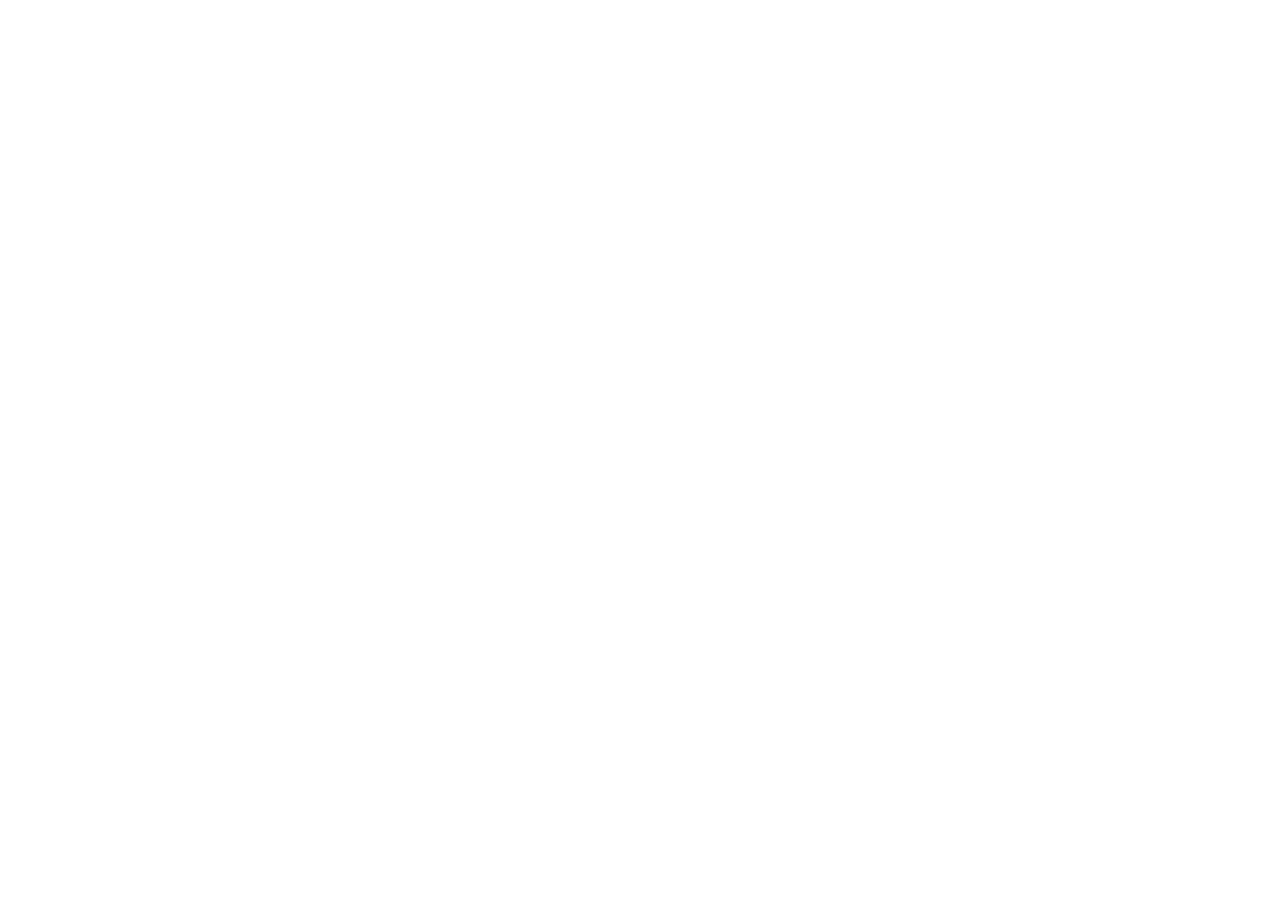
==== views/foodmap.html @ 23179034 "Añade archivos vacíos, enlazados al index" ====
<!DOCTYPE html>
<html>
  <head>
    <meta charset="utf-8">
    <!-- Viewport -->
    <meta name="viewport" content="width=device-width, initial-scale=1, maximum-scale=1">
    <title>Foodmap</title>
    <!-- Import Bootstrap CSS -->
    <link rel="stylesheet" href="vendors/bootstrap/css/bootstrap.min.css">
    <!-- main.css -->
    <link rel="stylesheet" href="css/main.css">
  </head>
  <body>
    <!-- Import jQuery -->
    <script type="text/javascript" src="vendors/jquery/jquery-3.2.1.min.js"></script>
    <!-- Import Bootstrap JS -->
    <script type="text/javascript" src="vendors/bootstrap/js/bootstrap.min.js"></script>
    <!-- app.js -->
    <script type="text/javascript" src="js/app.js"></script>
  </body>
</html>
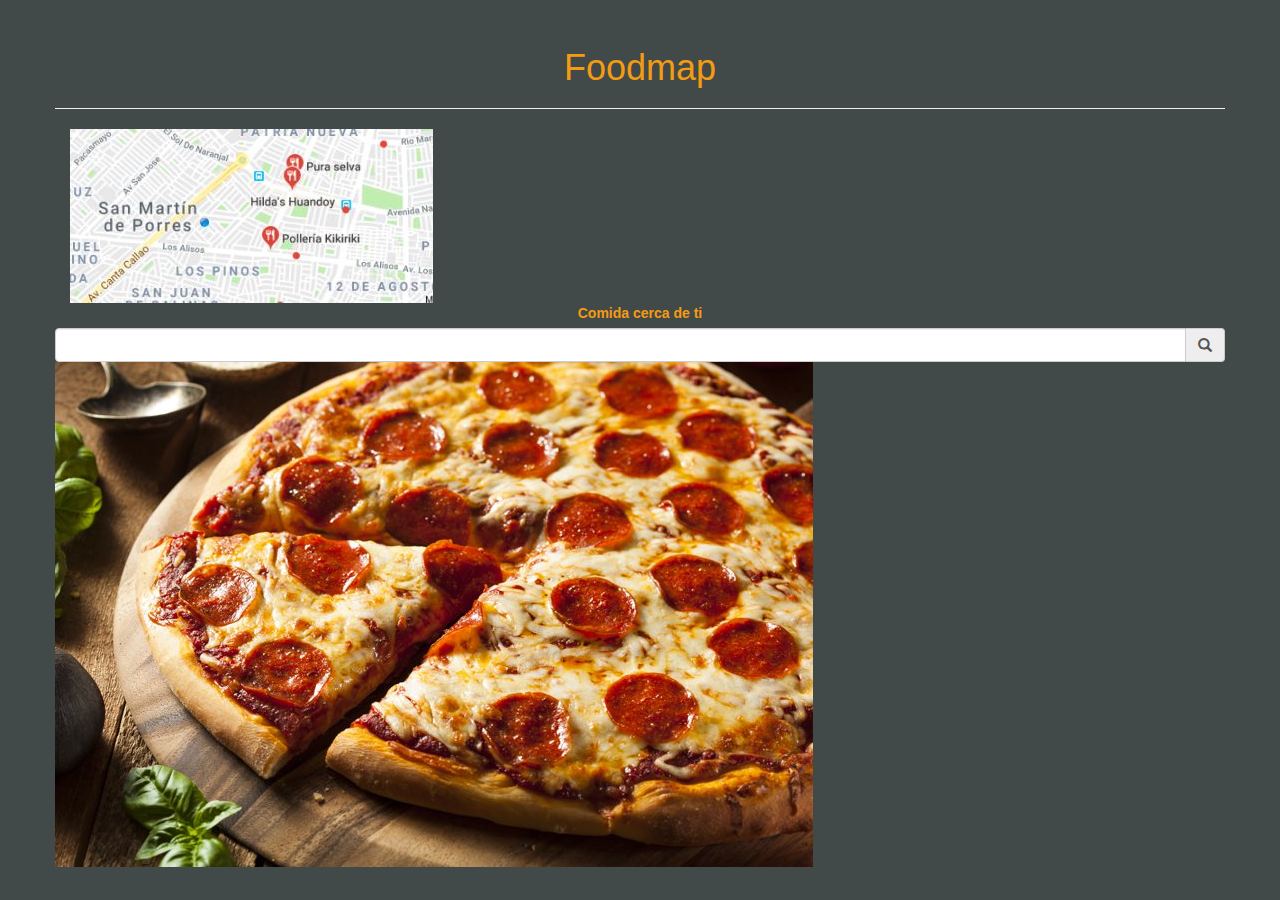
==== commit 582d370e: "Añade splash y vista principal" ====
--- a/views/foodmap.html
+++ b/views/foodmap.html
@@ -6,16 +6,41 @@
     <meta name="viewport" content="width=device-width, initial-scale=1, maximum-scale=1">
     <title>Foodmap</title>
     <!-- Import Bootstrap CSS -->
-    <link rel="stylesheet" href="vendors/bootstrap/css/bootstrap.min.css">
+    <link rel="stylesheet" href="../vendors/bootstrap/css/bootstrap.min.css">
     <!-- main.css -->
-    <link rel="stylesheet" href="css/main.css">
+    <link rel="stylesheet" href="../css/main.css">
   </head>
-  <body>
+  <body class="bg-gray">
+    <main class="container-flex-column high">
+      <div class="container">
+        <div class="row">
+          <div class="title">
+            <h1>Foodmap</h1>
+            <hr>
+          </div>
+          <div class="map col-xs-12">
+            <img class="img-responsive" src="../assets/images/mapa.jpg" alt="Mapa">
+          </div>
+          <form class="">
+            <label for="">Comida cerca de ti</label>
+            <div class="input-group">
+              <input type="text" class="form-control" aria-label="Amount (to the nearest dollar)">
+              <span class="input-group-addon">
+                <i class="glyphicon glyphicon-search"></i>
+              </span>
+            </div>
+          </form>
+          <div class="images">
+            <img class="img-responsive" src="../assets/images/pizza.jpg" alt="Comida">
+          </div>
+        </div>
+      </div>
+    </main>
     <!-- Import jQuery -->
-    <script type="text/javascript" src="vendors/jquery/jquery-3.2.1.min.js"></script>
+    <script type="text/javascript" src="../vendors/jquery/jquery-3.2.1.min.js"></script>
     <!-- Import Bootstrap JS -->
-    <script type="text/javascript" src="vendors/bootstrap/js/bootstrap.min.js"></script>
+    <script type="text/javascript" src="../vendors/bootstrap/js/bootstrap.min.js"></script>
     <!-- app.js -->
-    <script type="text/javascript" src="js/app.js"></script>
+    <script type="text/javascript" src="../js/.js"></script>
   </body>
 </html>
--- a/css/main.css
+++ b/css/main.css
@@ -0,0 +1,26 @@
+* {
+  margin: 0;
+  padding: 0;
+  box-sizing: border-box;
+}
+
+body {
+  font-family: 'Raleway', sans-serif !important;
+  text-align: center;
+}
+
+.bg-gray {
+  background-color: #424949;
+  color: #F39C12;
+}
+
+.container-flex-column {
+  display: flex;
+	flex-direction: column;
+	justify-content: space-between;
+	padding: 2em;
+}
+
+.high {
+	height: 100vh;
+}
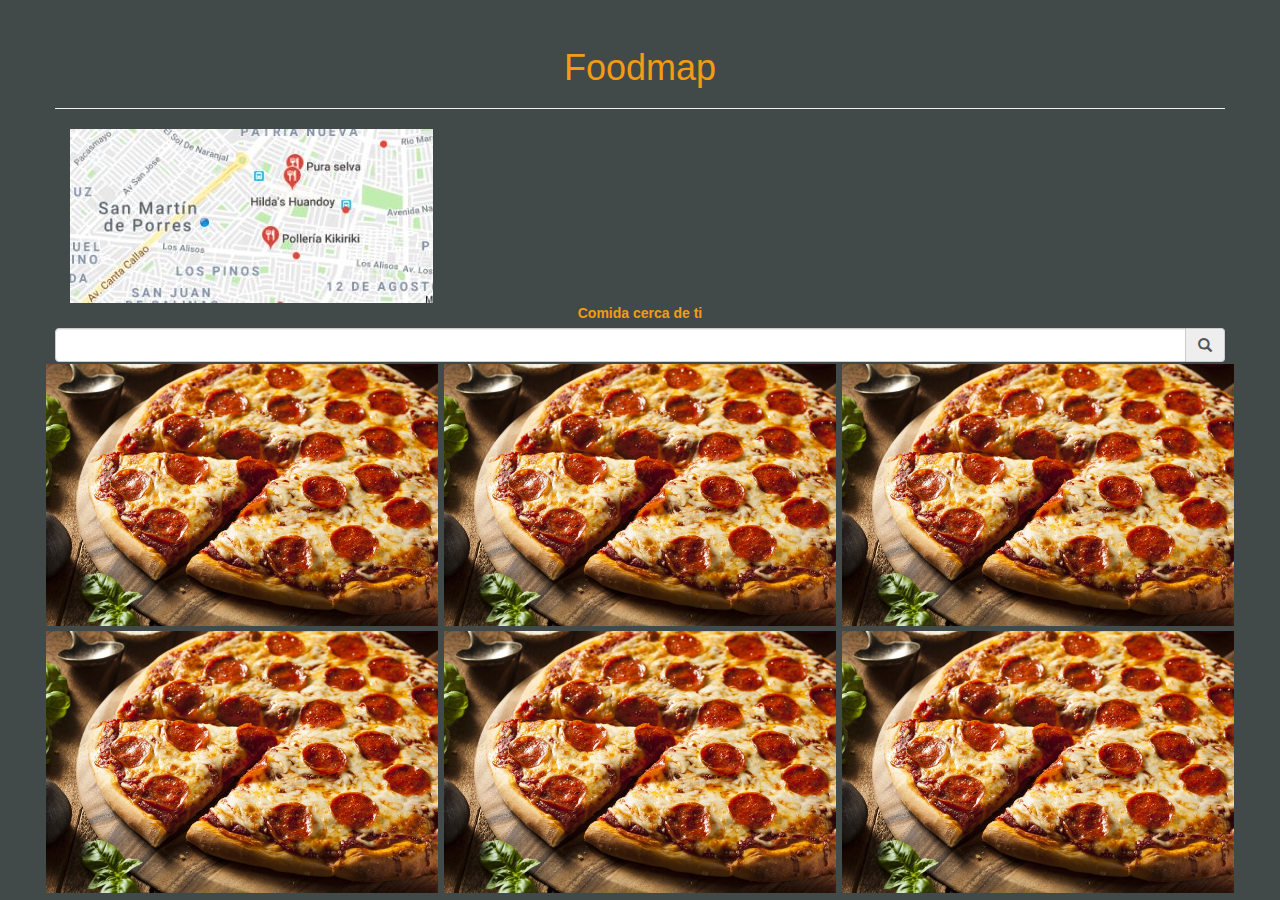
==== commit 468df4a7: "Añade data y maquetación de la vista principal" ====
--- a/views/foodmap.html
+++ b/views/foodmap.html
@@ -30,8 +30,34 @@
               </span>
             </div>
           </form>
-          <div class="images">
-            <img class="img-responsive" src="../assets/images/pizza.jpg" alt="Comida">
+        </div>
+      </div>
+      <!-- Galería de imágenes -->
+      <div class="container-fluid">
+        <div class="row">
+          <div class="col-xs-12">
+            <div class="col-xs-4 sinpad">
+              <img class="img-responsive conpad" src="../assets/images/pizza.jpg" alt="Comida">
+            </div>
+            <div class="col-xs-4 sinpad">
+              <img class="img-responsive conpad" src="../assets/images/pizza.jpg" alt="Comida">
+            </div>
+            <div class="col-xs-4 sinpad">
+              <img class="img-responsive conpad" src="../assets/images/pizza.jpg" alt="Comida">
+            </div>
+          </div>
+        </div>
+        <div class="row">
+          <div class="col-xs-12">
+            <div class="col-xs-4 sinpad">
+              <img class="img-responsive conpad" src="../assets/images/pizza.jpg" alt="Comida">
+            </div>
+            <div class="col-xs-4 sinpad">
+              <img class="img-responsive conpad" src="../assets/images/pizza.jpg" alt="Comida">
+            </div>
+            <div class="col-xs-4 sinpad">
+              <img class="img-responsive conpad" src="../assets/images/pizza.jpg" alt="Comida">
+            </div>
           </div>
         </div>
       </div>
--- a/css/main.css
+++ b/css/main.css
@@ -24,3 +24,16 @@
 .high {
 	height: 100vh;
 }
+
+.sinpad {
+  padding-left: 0;
+  padding-right: 0;
+}
+
+.margin-right {
+  margin: 0em;
+}
+
+.conpad {
+  padding: 0.2em;
+}
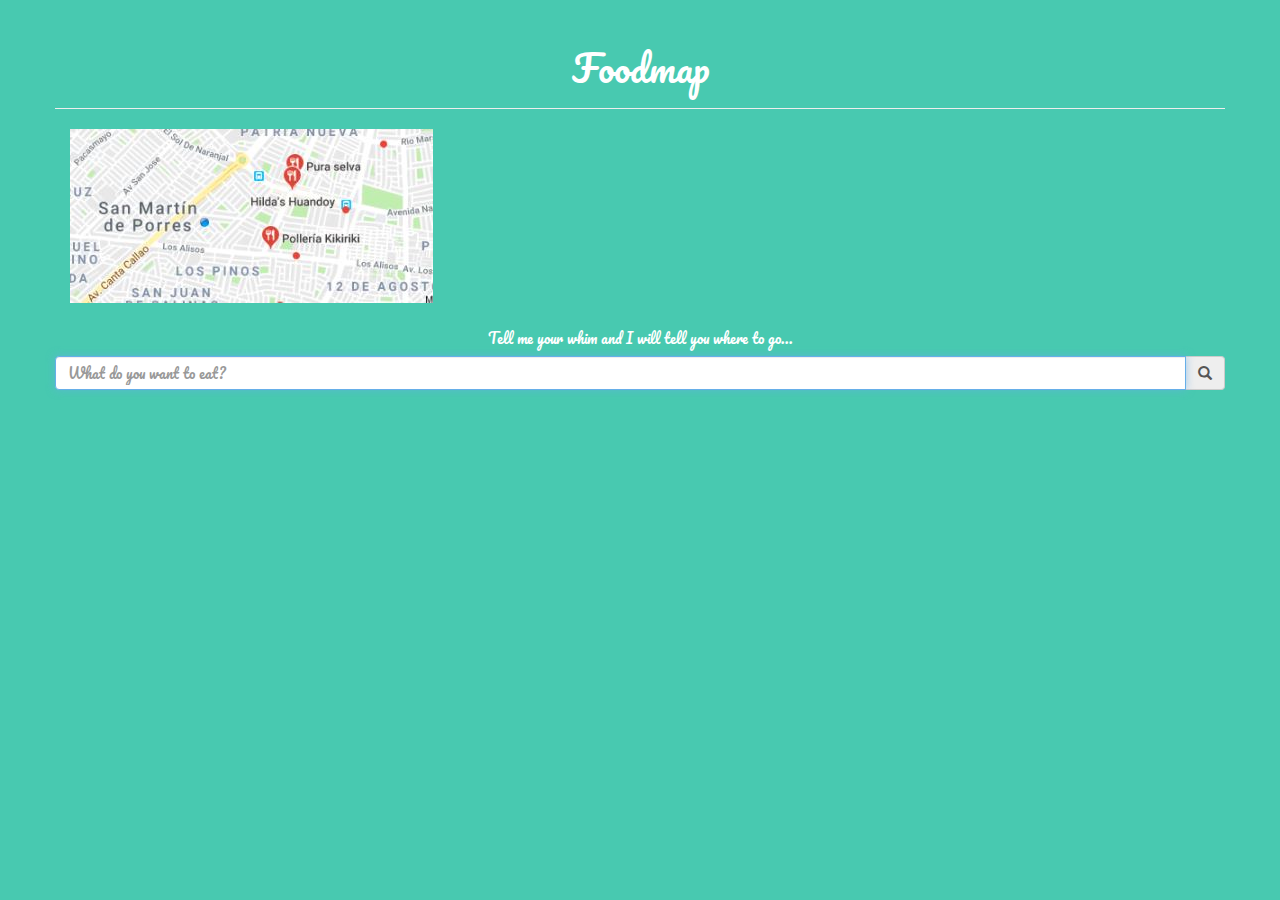
==== commit 78cfc3fb: "Añade eventos y modal" ====
--- a/views/foodmap.html
+++ b/views/foodmap.html
@@ -5,12 +5,14 @@
     <!-- Viewport -->
     <meta name="viewport" content="width=device-width, initial-scale=1, maximum-scale=1">
     <title>Foodmap</title>
+    <!-- Fuentes -->
+    <link href="https://fonts.googleapis.com/css?family=Pacifico" rel="stylesheet">
     <!-- Import Bootstrap CSS -->
     <link rel="stylesheet" href="../vendors/bootstrap/css/bootstrap.min.css">
     <!-- main.css -->
     <link rel="stylesheet" href="../css/main.css">
   </head>
-  <body class="bg-gray">
+  <body class="bg-green">
     <main class="container-flex-column high">
       <div class="container">
         <div class="row">
@@ -18,45 +20,40 @@
             <h1>Foodmap</h1>
             <hr>
           </div>
-          <div class="map col-xs-12">
+          <div class="col-xs-12">
             <img class="img-responsive" src="../assets/images/mapa.jpg" alt="Mapa">
           </div>
-          <form class="">
-            <label for="">Comida cerca de ti</label>
+        </div>
+        <div class="row">
+          <form class="input-list">
+            <h5>Tell me your whim and I will tell you where to go...</h5>
             <div class="input-group">
-              <input type="text" class="form-control" aria-label="Amount (to the nearest dollar)">
+              <input id="search" type="text" class="form-control" placeholder="What do you want to eat?" autofocus>
               <span class="input-group-addon">
                 <i class="glyphicon glyphicon-search"></i>
               </span>
             </div>
+            <!-- Lista de las opciones -->
+            <ul id="list" class="list-group"></ul>
           </form>
         </div>
-      </div>
-      <!-- Galería de imágenes -->
-      <div class="container-fluid">
+        <!-- Galería de imágenes -->
         <div class="row">
-          <div class="col-xs-12">
-            <div class="col-xs-4 sinpad">
-              <img class="img-responsive conpad" src="../assets/images/pizza.jpg" alt="Comida">
-            </div>
-            <div class="col-xs-4 sinpad">
-              <img class="img-responsive conpad" src="../assets/images/pizza.jpg" alt="Comida">
-            </div>
-            <div class="col-xs-4 sinpad">
-              <img class="img-responsive conpad" src="../assets/images/pizza.jpg" alt="Comida">
+          <div class="col-xs-offset-1 col-xs-10">
+            <div id="gallery">
             </div>
           </div>
         </div>
-        <div class="row">
-          <div class="col-xs-12">
-            <div class="col-xs-4 sinpad">
-              <img class="img-responsive conpad" src="../assets/images/pizza.jpg" alt="Comida">
+      </div>
+      <!-- Modal -->
+      <div class="modal fade" id="myModal" tabindex="-1" role="dialog" aria-labelledby="myModalLabel">
+        <div class="modal-dialog" role="document">
+          <div class="modal-content">
+            <div class="modal-header">
+              <button type="button" class="close" data-dismiss="modal" aria-label="Close"><span aria-hidden="true">&times;</span></button>
+              <h4 class="modal-title" id="myModalLabel"></h4>
             </div>
-            <div class="col-xs-4 sinpad">
-              <img class="img-responsive conpad" src="../assets/images/pizza.jpg" alt="Comida">
-            </div>
-            <div class="col-xs-4 sinpad">
-              <img class="img-responsive conpad" src="../assets/images/pizza.jpg" alt="Comida">
+            <div class="modal-body">
             </div>
           </div>
         </div>
@@ -66,7 +63,9 @@
     <script type="text/javascript" src="../vendors/jquery/jquery-3.2.1.min.js"></script>
     <!-- Import Bootstrap JS -->
     <script type="text/javascript" src="../vendors/bootstrap/js/bootstrap.min.js"></script>
+    <!-- data.js -->
+    <script type="text/javascript" src="../js/data.js"></script>
     <!-- app.js -->
-    <script type="text/javascript" src="../js/.js"></script>
+    <script type="text/javascript" src="../js/foodmap.js"></script>
   </body>
 </html>
--- a/css/main.css
+++ b/css/main.css
@@ -5,13 +5,13 @@
 }
 
 body {
-  font-family: 'Raleway', sans-serif !important;
+  font-family: 'Pacifico', cursive;
   text-align: center;
 }
 
-.bg-gray {
-  background-color: #424949;
-  color: #F39C12;
+.bg-green {
+  background-color: #48C9B0;
+  color: #FFFFFF;
 }
 
 .container-flex-column {
@@ -25,15 +25,21 @@
 	height: 100vh;
 }
 
-.sinpad {
-  padding-left: 0;
-  padding-right: 0;
+.input-list {
+  margin: 2em 0;
 }
 
-.margin-right {
-  margin: 0em;
+.overlay {
+  display: flex;
+  align-items: center;
+  justify-content: center;
+  background-color: rgba(0, 0, 0, 0.5);
+  font-size: 1.5em;
+  position: absolute;
+  width: 100%;
+  height: 100%;
 }
 
-.conpad {
-  padding: 0.2em;
+.modal-content {
+  color: #000000;
 }
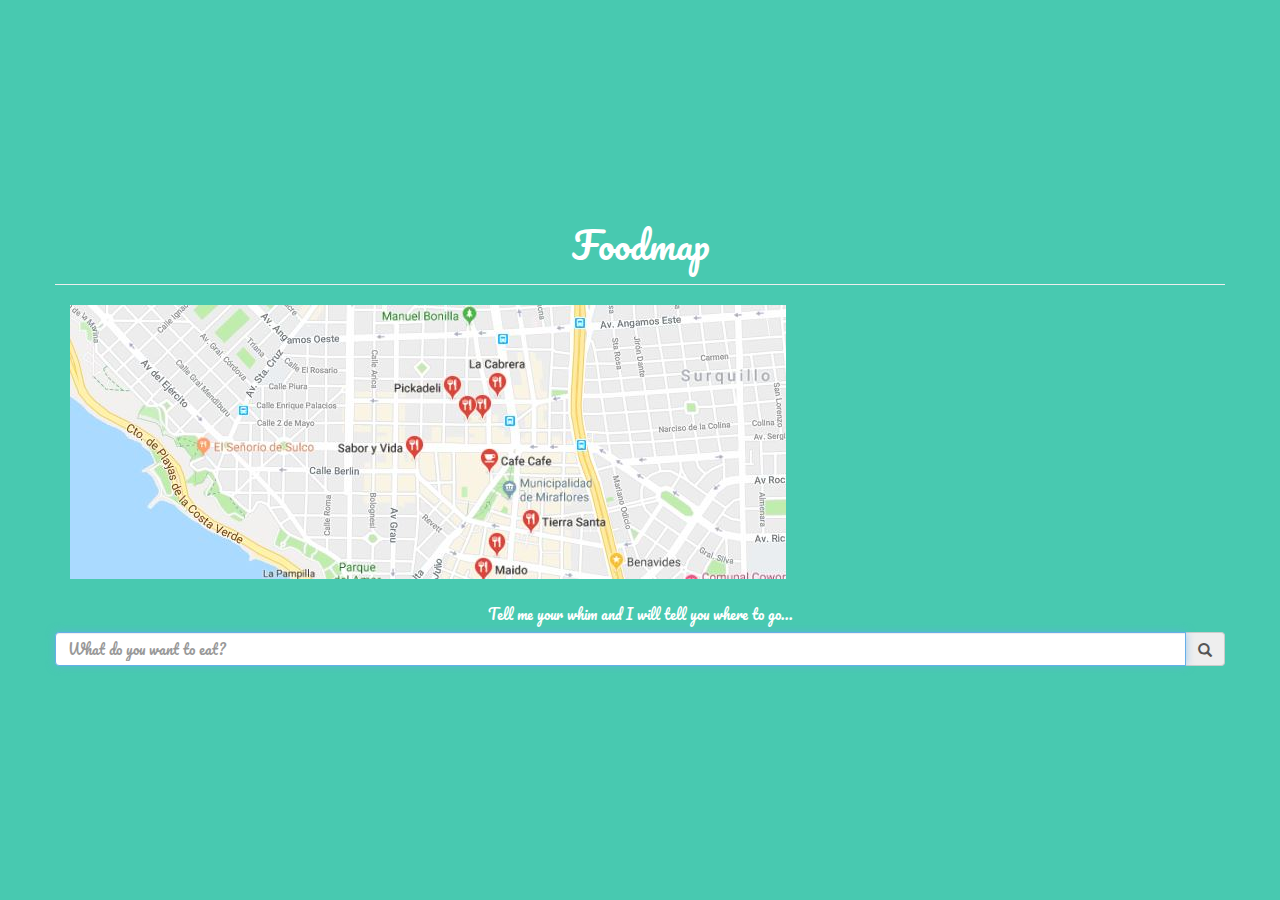
==== commit 49ab80c7: "Actualiza readme" ====
--- a/views/foodmap.html
+++ b/views/foodmap.html
@@ -40,8 +40,7 @@
         <!-- Galería de imágenes -->
         <div class="row">
           <div class="col-xs-offset-1 col-xs-10">
-            <div id="gallery">
-            </div>
+            <div id="gallery"></div>
           </div>
         </div>
       </div>
--- a/css/main.css
+++ b/css/main.css
@@ -17,7 +17,7 @@
 .container-flex-column {
   display: flex;
 	flex-direction: column;
-	justify-content: space-between;
+	justify-content: space-around;
 	padding: 2em;
 }
 
@@ -36,7 +36,7 @@
   background-color: rgba(0, 0, 0, 0.5);
   font-size: 1.5em;
   position: absolute;
-  width: 100%;
+  width: 90%;
   height: 100%;
 }
 
